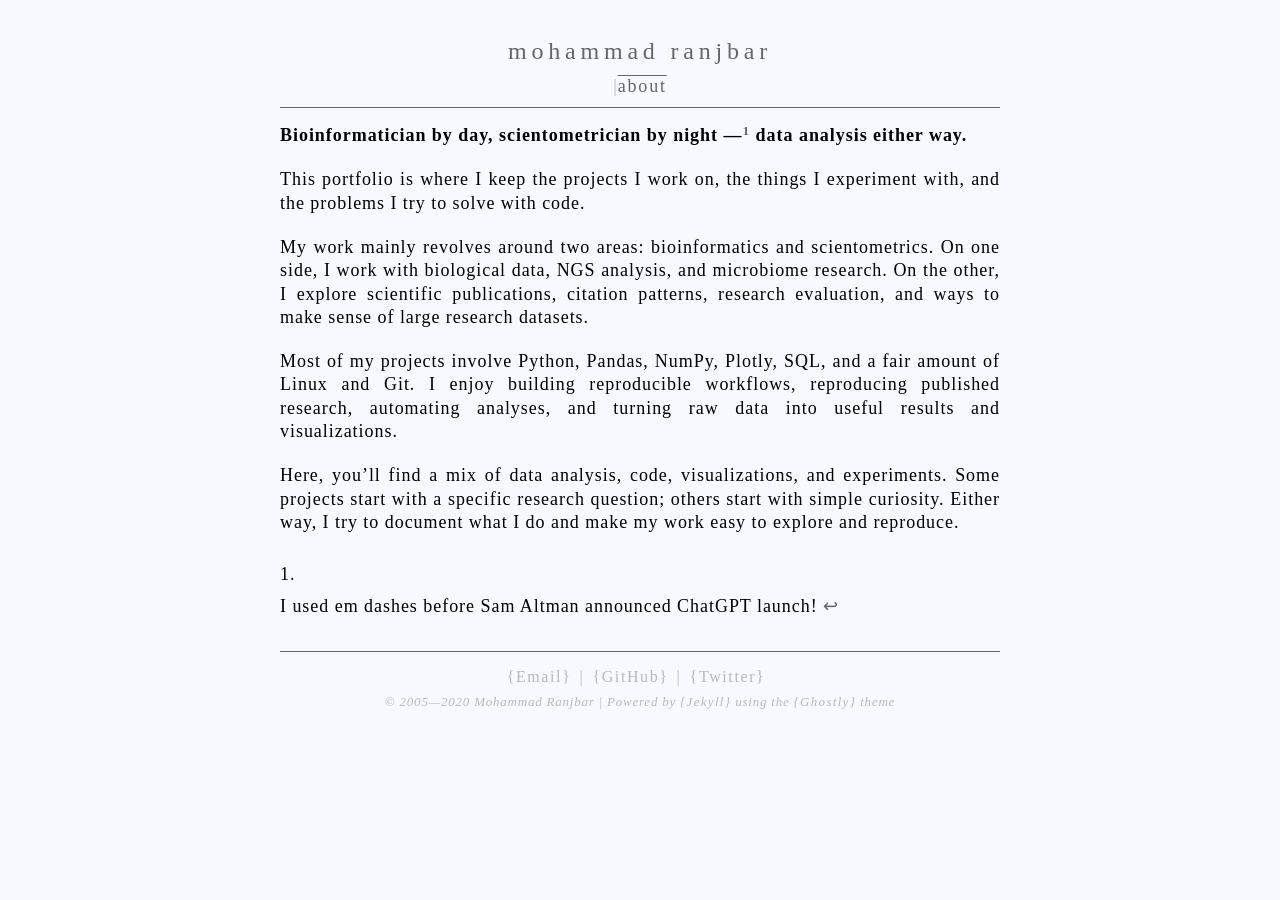
==== index.html @ 6a453409 "Publish portfolio" ====
<!DOCTYPE html>
<html lang=" en "><head>
  <meta charset="utf-8">
  <meta http-equiv="X-UA-Compatible" content="IE=edge">
  <meta name="keywords" content="lilly, jonathan lilly, j.m. lilly, jm lilly, ocean, oceanography, eddy, eddies, wavelet, wavelets">
  <!-- seo includes setting the title <title>Mohammad Ranjbar </title>--><!-- Begin Jekyll SEO tag v2.9.1 -->
<title>about | Mohammad Ranjbar</title>
<meta name="generator" content="Jekyll v4.0.1" />
<meta property="og:title" content="about" />
<meta name="author" content="Mohammad Ranjbar" />
<meta property="og:locale" content="en_US" />
<meta name="description" content="Data, Data, Data…" />
<meta name="twitter:description" property="og:description" content="Data, Data, Data…" />
<link rel="canonical" href="moranjbardi.github.io/" />
<meta property="og:url" content="moranjbardi.github.io/" />
<meta property="og:site_name" content="Mohammad Ranjbar" />
<meta property="og:type" content="website" />
<meta name="twitter:card" content="summary" />
<meta name="twitter:title" content="about" />
<script type="application/ld+json">
{"@context":"https://schema.org","@type":"WebSite","author":{"@type":"Person","name":"Mohammad Ranjbar"},"description":"Data, Data, Data…","headline":"about","name":"Mohammad Ranjbar","url":"moranjbardi.github.io/"}</script>
<!-- End Jekyll SEO tag -->
<link rel="stylesheet" href="/assets/main.css"><link type="application/atom+xml" rel="alternate" href="moranjbardi.github.io/feed.xml" title="Mohammad Ranjbar" /><!-- Included since I plan to use javascript for link modification -->    
  <script src="/assets/jquery-3.4.1.min.js"> </script></head>
<body><header class="site-header" role="banner">
    <h1> Mohammad Ranjbar </h1><!-- highlight home in nav when viewing homepage category posts --><!-- highlight blog in nav when viewing blog category posts -->|<a class="nav current" href="/index.html">about</a></header>
<main>
        <div class="content fade-in">
             <p><strong>Bioinformatician by day, scientometrician by night —<sup id="fnref:1"><a href="#fn:1" class="footnote" rel="footnote" role="doc-noteref">1</a></sup> data analysis either way.</strong></p>

<p>This portfolio is where I keep the projects I work on, the things I experiment with, and the problems I try to solve with code.</p>

<p>My work mainly revolves around two areas: bioinformatics and scientometrics. On one side, I work with biological data, NGS analysis, and microbiome research. On the other, I explore scientific publications, citation patterns, research evaluation, and ways to make sense of large research datasets.</p>

<p>Most of my projects involve Python, Pandas, NumPy, Plotly, SQL, and a fair amount of Linux and Git. I enjoy building reproducible workflows, reproducing published research, automating analyses, and turning raw data into useful results and visualizations.</p>

<p>Here, you’ll find a mix of data analysis, code, visualizations, and experiments. Some projects start with a specific research question; others start with simple curiosity. Either way, I try to document what I do and make my work easy to explore and reproduce.</p>

<div class="footnotes" role="doc-endnotes">
  <ol>
    <li id="fn:1">
      <p>I used em dashes before Sam Altman announced ChatGPT launch! <a href="#fnref:1" class="reversefootnote" role="doc-backlink">&#8617;</a></p>
    </li>
  </ol>
</div>
</div>
    </main><footer>
    <div><a class="media" href="mailto:moranjbardi@gmail.com">Email</a>|<a class="media" href="https://github.com/moranjbardi">GitHub</a>|<a class="media" href="https://twitter.com/tbd">Twitter</a>
            <br/><p>&copy; 2005&mdash;2020 Mohammad Ranjbar | Powered by <a href="https://jekyllrb.com/">Jekyll</a> using the <a href="https://github.com/jonathanlilly/ghostly">Ghostly</a> theme</p>
    </div>
</footer>
<script>
    // rules for putting braces around html and mailto links and square brackets around other types
    // square bracket rules ...ending with any of these
    $('a[href$="pdf"],a[href$="mp4"],a[href$="zip"],a[href$="gz"],a[href$="mlx"],a[href$="gz"]').prepend('[').append(']');
    // brace rules ... starts with / http or https except ends with pdf, ends with html except when class=nav,
    // starts with mailto or javascript,
    $('a[href^="/"]:not([href$="pdf"]):not([href$="zip"]):not(.nav),a[href^="http"]:not([href$="pdf"]):not([href$="zip"]),a[href^="https"]:not([href$="pdf"]):not([href$="zip"]),[href$="html"]:not(.nav),a[href^="mailto"],a[href^="javascript"]').prepend('{').append('}');
    // see https://www.quackit.com/css/selectors/ for an helpful instroduction to css selectors
</script>
<!--  Lightbox Javascript --><!-- Mailchimp Javascript --><!-- Commentbox Javascript --></body>
</html>
---- assets/main.css ----
/*! normalize.css v8.0.1 | MIT License | github.com/necolas/normalize.css */
/* Document ========================================================================== */
/** 1. Correct the line height in all browsers. 2. Prevent adjustments of font size after orientation changes in iOS. */
html { line-height: 1.15; /* 1 */ -webkit-text-size-adjust: 100%; /* 2 */ }

/* Sections ========================================================================== */
/** Remove the margin in all browsers. */
body { margin: 0; }

/** Render the `main` element consistently in IE. */
main { display: block; }

/** Correct the font size and margin on `h1` elements within `section` and `article` contexts in Chrome, Firefox, and Safari. */
h1 { font-size: 2em; margin: 0.67em 0; }

/* Grouping content ========================================================================== */
/** 1. Add the correct box sizing in Firefox. 2. Show the overflow in Edge and IE. */
hr { box-sizing: content-box; /* 1 */ height: 0; /* 1 */ overflow: visible; /* 2 */ }

/** 1. Correct the inheritance and scaling of font size in all browsers. 2. Correct the odd `em` font sizing in all browsers. */
pre { font-family: monospace, monospace; /* 1 */ font-size: 1em; /* 2 */ }

/* Text-level semantics ========================================================================== */
/** Remove the gray background on active links in IE 10. */
a { background-color: transparent; }

/** 1. Remove the bottom border in Chrome 57- 2. Add the correct text decoration in Chrome, Edge, IE, Opera, and Safari. */
abbr[title] { border-bottom: none; /* 1 */ text-decoration: underline; /* 2 */ text-decoration: underline dotted; /* 2 */ }

/** Add the correct font weight in Chrome, Edge, and Safari. */
b, strong { font-weight: bolder; }

/** 1. Correct the inheritance and scaling of font size in all browsers. 2. Correct the odd `em` font sizing in all browsers. */
code, kbd, samp { font-family: monospace, monospace; /* 1 */ font-size: 1em; /* 2 */ }

/** Add the correct font size in all browsers. */
small { font-size: 80%; }

/** Prevent `sub` and `sup` elements from affecting the line height in all browsers. */
sub, sup { font-size: 75%; line-height: 0; position: relative; vertical-align: baseline; }

sub { bottom: -0.25em; }

sup { top: -0.5em; }

/* Embedded content ========================================================================== */
/** Remove the border on images inside links in IE 10. */
img { border-style: none; }

/* Forms ========================================================================== */
/** 1. Change the font styles in all browsers. 2. Remove the margin in Firefox and Safari. */
button, input, optgroup, select, textarea { font-family: inherit; /* 1 */ font-size: 100%; /* 1 */ line-height: 1.15; /* 1 */ margin: 0; /* 2 */ }

/** Show the overflow in IE. 1. Show the overflow in Edge. */
button, input { /* 1 */ overflow: visible; }

/** Remove the inheritance of text transform in Edge, Firefox, and IE. 1. Remove the inheritance of text transform in Firefox. */
button, select { /* 1 */ text-transform: none; }

/** Correct the inability to style clickable types in iOS and Safari. */
button, [type="button"], [type="reset"], [type="submit"] { -webkit-appearance: button; }

/** Remove the inner border and padding in Firefox. */
button::-moz-focus-inner, [type="button"]::-moz-focus-inner, [type="reset"]::-moz-focus-inner, [type="submit"]::-moz-focus-inner { border-style: none; padding: 0; }

/** Restore the focus styles unset by the previous rule. */
button:-moz-focusring, [type="button"]:-moz-focusring, [type="reset"]:-moz-focusring, [type="submit"]:-moz-focusring { outline: 1px dotted ButtonText; }

/** Correct the padding in Firefox. */
fieldset { padding: 0.35em 0.75em 0.625em; }

/** 1. Correct the text wrapping in Edge and IE. 2. Correct the color inheritance from `fieldset` elements in IE. 3. Remove the padding so developers are not caught out when they zero out `fieldset` elements in all browsers. */
legend { box-sizing: border-box; /* 1 */ color: inherit; /* 2 */ display: table; /* 1 */ max-width: 100%; /* 1 */ padding: 0; /* 3 */ white-space: normal; /* 1 */ }

/** Add the correct vertical alignment in Chrome, Firefox, and Opera. */
progress { vertical-align: baseline; }

/** Remove the default vertical scrollbar in IE 10+. */
textarea { overflow: auto; }

/** 1. Add the correct box sizing in IE 10. 2. Remove the padding in IE 10. */
[type="checkbox"], [type="radio"] { box-sizing: border-box; /* 1 */ padding: 0; /* 2 */ }

/** Correct the cursor style of increment and decrement buttons in Chrome. */
[type="number"]::-webkit-inner-spin-button, [type="number"]::-webkit-outer-spin-button { height: auto; }

/** 1. Correct the odd appearance in Chrome and Safari. 2. Correct the outline style in Safari. */
[type="search"] { -webkit-appearance: textfield; /* 1 */ outline-offset: -2px; /* 2 */ }

/** Remove the inner padding in Chrome and Safari on macOS. */
[type="search"]::-webkit-search-decoration { -webkit-appearance: none; }

/** 1. Correct the inability to style clickable types in iOS and Safari. 2. Change font properties to `inherit` in Safari. */
::-webkit-file-upload-button { -webkit-appearance: button; /* 1 */ font: inherit; /* 2 */ }

/* Interactive ========================================================================== */
/* Add the correct display in Edge, IE 10+, and Firefox. */
details { display: block; }

/* Add the correct display in all browsers. */
summary { display: list-item; }

/* Misc ========================================================================== */
/** Add the correct display in IE 10+. */
template { display: none; }

/** Add the correct display in IE 10. */
[hidden] { display: none; }

/****** Elad Shechter's RESET *******/
/*** box sizing border-box for all elements ***/
*, *::before, *::after { box-sizing: border-box; }

a { text-decoration: none; color: inherit; cursor: pointer; }

button { background-color: transparent; color: inherit; border-width: 0; padding: 0; cursor: pointer; }

figure { margin: 0; }

input::-moz-focus-inner { border: 0; padding: 0; margin: 0; }

ul, ol, dd { margin: 0; padding: 0; list-style: none; }

h1, h2, h3, h4, h5, h6 { margin: 0; font-size: inherit; font-weight: inherit; }

p { margin: 0; }

cite { font-style: normal; }

fieldset { border-width: 0; padding: 0; margin: 0; }

.highlight table td { padding: 5px; }

.highlight table pre { margin: 0; }

.highlight .cm { color: #999988; font-style: italic; }

.highlight .cp { color: #999999; font-weight: bold; }

.highlight .c1 { color: #999988; font-style: italic; }

.highlight .cs { color: #999999; font-weight: bold; font-style: italic; }

.highlight .c, .highlight .ch, .highlight .cd, .highlight .cpf { color: #999988; font-style: italic; }

.highlight .err { color: #a61717; background-color: #e3d2d2; }

.highlight .gd { color: #000000; background-color: #ffdddd; }

.highlight .ge { color: #000000; font-style: italic; }

.highlight .gr { color: #aa0000; }

.highlight .gh { color: #999999; }

.highlight .gi { color: #000000; background-color: #ddffdd; }

.highlight .go { color: #888888; }

.highlight .gp { color: #555555; }

.highlight .gs { font-weight: bold; }

.highlight .gu { color: #aaaaaa; }

.highlight .gt { color: #aa0000; }

.highlight .kc { color: #000000; font-weight: bold; }

.highlight .kd { color: #000000; font-weight: bold; }

.highlight .kn { color: #000000; font-weight: bold; }

.highlight .kp { color: #000000; font-weight: bold; }

.highlight .kr { color: #000000; font-weight: bold; }

.highlight .kt { color: #445588; font-weight: bold; }

.highlight .k, .highlight .kv { color: #000000; font-weight: bold; }

.highlight .mf { color: #009999; }

.highlight .mh { color: #009999; }

.highlight .il { color: #009999; }

.highlight .mi { color: #009999; }

.highlight .mo { color: #009999; }

.highlight .m, .highlight .mb, .highlight .mx { color: #009999; }

.highlight .sb { color: #d14; }

.highlight .sc { color: #d14; }

.highlight .sd { color: #d14; }

.highlight .s2 { color: #d14; }

.highlight .se { color: #d14; }

.highlight .sh { color: #d14; }

.highlight .si { color: #d14; }

.highlight .sx { color: #d14; }

.highlight .sr { color: #009926; }

.highlight .s1 { color: #d14; }

.highlight .ss { color: #990073; }

.highlight .s, .highlight .sa, .highlight .dl { color: #d14; }

.highlight .na { color: #008080; }

.highlight .bp { color: #999999; }

.highlight .nb { color: #0086B3; }

.highlight .nc { color: #445588; font-weight: bold; }

.highlight .no { color: #008080; }

.highlight .nd { color: #3c5d5d; font-weight: bold; }

.highlight .ni { color: #800080; }

.highlight .ne { color: #990000; font-weight: bold; }

.highlight .nf, .highlight .fm { color: #990000; font-weight: bold; }

.highlight .nl { color: #990000; font-weight: bold; }

.highlight .nn { color: #555555; }

.highlight .nt { color: #000080; }

.highlight .vc { color: #008080; }

.highlight .vg { color: #008080; }

.highlight .vi { color: #008080; }

.highlight .nv, .highlight .vm { color: #008080; }

.highlight .ow { color: #000000; font-weight: bold; }

.highlight .o { color: #000000; font-weight: bold; }

.highlight .w { color: #bbbbbb; }

.highlight { background-color: #f8f8f8; }

body.lb-disable-scrolling { overflow: hidden; }

.lightboxOverlay { position: absolute; top: 0; left: 0; z-index: 9999; background-color: black; filter: progid:DXImageTransform.Microsoft.Alpha(Opacity=80); opacity: 0.8; display: none; }

.lightbox { position: absolute; left: 0; width: 100%; z-index: 10000; text-align: center; line-height: 0; font-weight: normal; outline: none; }

.lightbox .lb-image { display: block; height: auto; max-width: inherit; max-height: none; border-radius: 3px; /* Image border */ border: 4px solid white; }

.lightbox a img { border: none; }

.lb-outerContainer { position: relative; *zoom: 1; width: 250px; height: 250px; margin: 0 auto; border-radius: 4px; /* Background color behind image. This is visible during transitions. */ background-color: white; }

.lb-outerContainer:after { content: ""; display: table; clear: both; }

.lb-loader { position: absolute; top: 43%; left: 0; height: 25%; width: 100%; text-align: center; line-height: 0; }

.lb-cancel { display: block; width: 32px; height: 32px; margin: 0 auto; background: url(../images/loading.gif) no-repeat; }

.lb-nav { position: absolute; top: 0; left: 0; height: 100%; width: 100%; z-index: 10; }

.lb-container > .nav { left: 0; }

.lb-nav a { outline: none; background-image: url("[data-uri]"); }

.lb-prev, .lb-next { height: 100%; cursor: pointer; display: block; }

.lb-nav a.lb-prev { width: 34%; left: 0; float: left; background: url(../images/prev.png) left 48% no-repeat; filter: progid:DXImageTransform.Microsoft.Alpha(Opacity=0); opacity: 0; -webkit-transition: opacity 0.6s; -moz-transition: opacity 0.6s; -o-transition: opacity 0.6s; transition: opacity 0.6s; }

.lb-nav a.lb-prev:hover { filter: progid:DXImageTransform.Microsoft.Alpha(Opacity=100); opacity: 1; }

.lb-nav a.lb-next { width: 64%; right: 0; float: right; background: url(../images/next.png) right 48% no-repeat; filter: progid:DXImageTransform.Microsoft.Alpha(Opacity=0); opacity: 0; -webkit-transition: opacity 0.6s; -moz-transition: opacity 0.6s; -o-transition: opacity 0.6s; transition: opacity 0.6s; }

.lb-nav a.lb-next:hover { filter: progid:DXImageTransform.Microsoft.Alpha(Opacity=100); opacity: 1; }

.lb-dataContainer { margin: 0 auto; padding-top: 5px; *zoom: 1; width: 100%; border-bottom-left-radius: 4px; border-bottom-right-radius: 4px; }

.lb-dataContainer:after { content: ""; display: table; clear: both; }

.lb-data { padding: 0 4px; color: #ccc; }

.lb-data .lb-details { width: 85%; float: left; text-align: left; line-height: 1.1em; }

.lb-data .lb-caption { font-size: 13px; font-weight: bold; line-height: 1em; }

.lb-data .lb-caption a { color: #4ae; }

.lb-data .lb-number { display: block; clear: left; padding-bottom: 1em; font-size: 12px; color: #999999; }

.lb-data .lb-close { display: block; float: right; width: 30px; height: 30px; background: url(../images/close.png) top right no-repeat; text-align: right; outline: none; filter: progid:DXImageTransform.Microsoft.Alpha(Opacity=70); opacity: 0.7; -webkit-transition: opacity 0.2s; -moz-transition: opacity 0.2s; -o-transition: opacity 0.2s; transition: opacity 0.2s; }

.lb-data .lb-close:hover { cursor: pointer; filter: progid:DXImageTransform.Microsoft.Alpha(Opacity=100); opacity: 1; }

body { background-color: #F8F8FF; letter-spacing: 0.06em; font-family: Georgia; line-height: 1.3; }

.centered { text-align: center; }

.small { font-size: small; }

main, header, footer { width: 100%; clear: both; margin-left: auto; margin-right: auto; text-align: center; font-size: large; max-width: 40em; min-width: 40em; color: #B8B8B8; padding: 0; margin-bottom: 0; }

p, ol, ul, div { color: black; font-size: large; text-align: justify; text-indent: 0em; padding: 1ex 0 1.5ex 0; margin: 0; }

header.site-header { border-bottom: solid 1px #666666; padding: 3ex 0 1ex 0; }

div.content { position: relative; top: 0; left: 0; }

footer { border-top: solid 1px #666666; text-align: center; }

footer div { padding: 2ex 0 5ex 0; font-size: medium; color: #B8B8B8; width: auto; text-align: center; }

footer p { font-size: small; text-align: center; padding: 1ex 0 0 0; margin: 0; font-style: italic; letter-spacing: 0.06em; }

div.blognav { padding-bottom: 1.5ex; padding-top: 0ex; margin-top: -0.5ex; }

h1, h2, h3, h4, h5, h6 { font-size: large; color: #666666; font-weight: bold; margin: 0; text-align: left; padding: 1ex 0 0 0; }

h1 { font-size: x-large; font-weight: normal; text-align: center; padding: 1ex 0 0.75ex 0; letter-spacing: 0.2em; text-transform: lowercase; }

h2 { letter-spacing: 0.1em; }

h3 { font-weight: normal; letter-spacing: 0.1em; }

h4 { font-weight: normal; font-style: italic; text-transform: lowercase; }

a.nav, a.media, footer, footer a { letter-spacing: 0.1em; }

a.nav, a.media { padding: 0 0.5em 0 0.5em; }

a.nav { font-size: large; text-transform: lowercase; }

a, a:visited { text-decoration: none; color: #666666; }

a.nav, a.media, footer, footer a, footer a:visited, footer p { color: #B8B8B8; }

a.current { text-decoration: overline; color: #666666; }

a:hover, a.nav:hover, a.media:hover, footer a:hover { color: #33AA99; }

ol, ul { list-style-position: inside; }

ol { list-style-type: decimal; }

ul { list-style-type: none; }

article ul { list-style: circle; }

article ul, article ol { padding: 0.5ex 2em 0.5ex 2em; }

li { padding-bottom: 1ex; }

ul.tight > li, div { padding-bottom: 0ex; }

a.nav:nth-child(2), a.media:first-child { padding-left: 0; }

a.nav:last-child, a.media:last-child { padding-right: 0; }

article:first-child { padding-top: 0; }

article:last-child { padding-bottom: 0; margin-bottom: 0; }

ol.reverse { display: flex; flex-direction: column-reverse; }

p.date { font-size: medium; padding: 0; margin: 0; font-style: italic; color: #666666; }

li.post { padding-bottom: 0ex; margin-bottom: 1ex; border-bottom: solid 0.5px #B8B8B8; }

li.post:last-child { margin-bottom: 0ex; border: none; }

li.post:first-child, li.post h3:first-child { margin-top: 0; padding-top: 0; }

div.column { float: left; width: 50%; }

pre { padding: 0; margin: 0; overflow-wrap: break-word; white-space: pre-wrap; text-justify: left; line-height: 1; }

code { font-family: Courier; font-size: medium; letter-spacing: 0.03em; line-height: 1; }

div.highlight { padding: 1.5ex 2em 1.5ex 2em; margin-bottom: 1ex; }

.highlight { background-color: #E8E8E8; }

div.small code { font-size: small; }

blockquote { padding: 0ex 2em 0.5ex 2em; margin: 0; }

div#mc_embed_signup { background-color: #B8B8B8; margin-bottom: 2ex; }

input.form { font-size: large; font-family: Georgia; margin-top: 100ex; margin-bottom: 1ex; text-align: center; color: #666666; }

input#mc-embedded-subscribe.button { font-size: large; font-family: Georgia; background-color: #666666; padding: 0ex 1.5ex 0 1.5ex; letter-spacing: 0.06em; }

input#mc-embedded-subscribe.button:hover { background-color: black; }

.lb-data .lb-caption { font-size: medium; color: #B8B8B8; line-height: 1.3; font-family: Georgia; font-weight: normal; }

.lb-data .lb-number { font-size: small; color: #B8B8B8; line-height: 1.3; font-family: Georgia; font-weight: normal; font-style: italic; }

.lb-data .lb-details { width: 95%; }

.lightboxOverlay { filter: progid:DXImageTransform.Microsoft.Alpha(Opacity=85); opacity: 0.85; }

.imagetitle { text-align: center; }

div.commentbox { border-top: solid 2px #B8B8B8; margin: 4ex 0 2ex 0; padding-top: 1ex; font-size: large; }

@media only screen { /* make keyframes that tell the start state and the end state of our object */ @-webkit-keyframes fadeIn { from { opacity: 0; }
    to { opacity: 1; } } @-moz-keyframes fadeIn { from { opacity: 0; }
    to { opacity: 1; } } @keyframes fadeIn { from { opacity: 0; }
    to { opacity: 1; } } .fade-in { opacity: 0.03; /* make things invisible upon start */ -webkit-animation: fadeIn ease-in 1; /* call our keyframe named fadeIn, use animattion ease-in and repeat it only 1 time */ -moz-animation: fadeIn ease-in 1; animation: fadeIn ease-in 1; -webkit-animation-fill-mode: forwards; /* this makes sure that after animation is done we remain at the last keyframe value (opacity: 1)*/ -moz-animation-fill-mode: forwards; animation-fill-mode: forwards; -webkit-animation-duration: 0.2s; -moz-animation-duration: 0.2s; animation-duration: 0.2s; } }

/*# sourceMappingURL=main.css.map */
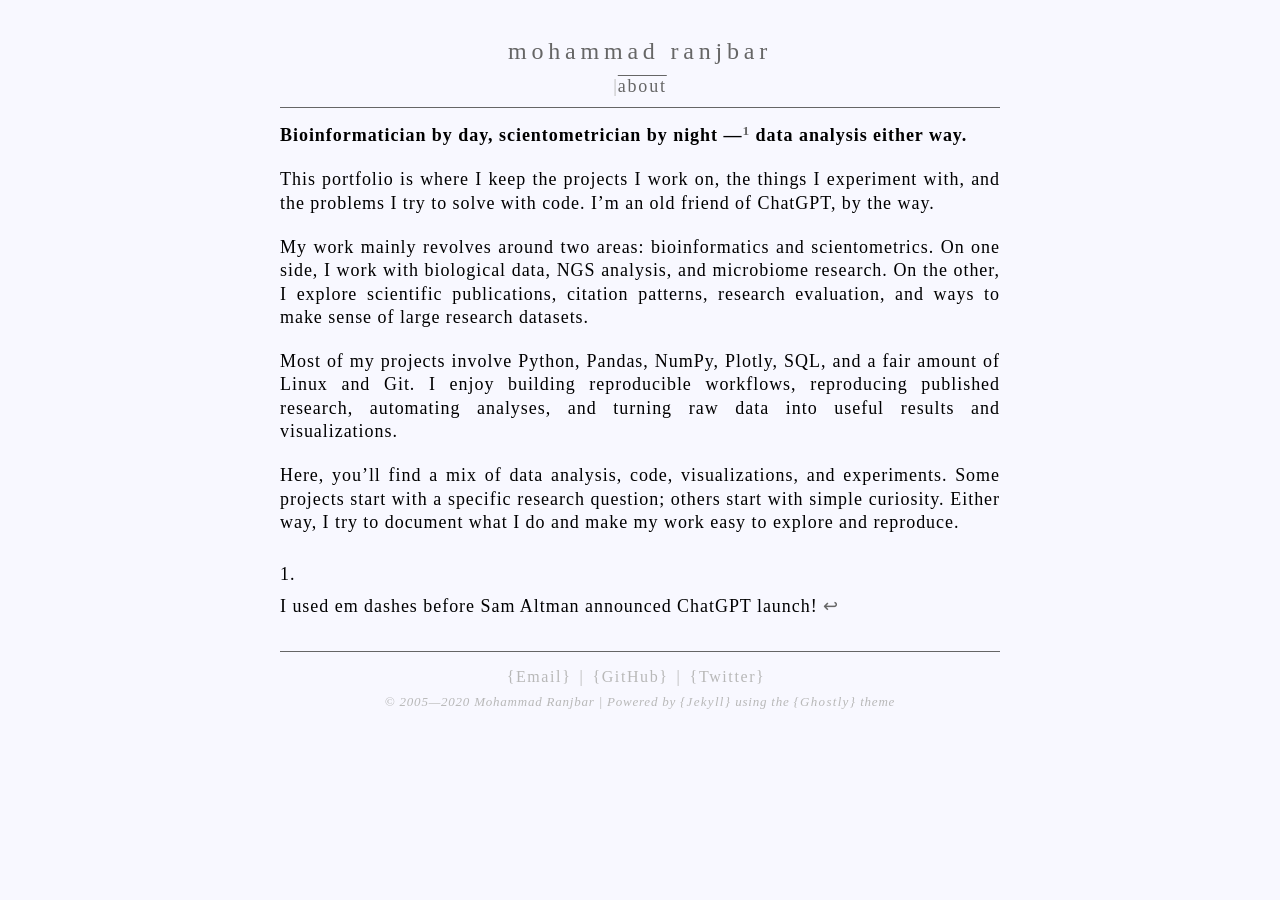
==== commit ca52f8a1: "Update website" ====
--- a/index.html
+++ b/index.html
@@ -28,7 +28,7 @@
         <div class="content fade-in">
              <p><strong>Bioinformatician by day, scientometrician by night —<sup id="fnref:1"><a href="#fn:1" class="footnote" rel="footnote" role="doc-noteref">1</a></sup> data analysis either way.</strong></p>
 
-<p>This portfolio is where I keep the projects I work on, the things I experiment with, and the problems I try to solve with code.</p>
+<p>This portfolio is where I keep the projects I work on, the things I experiment with, and the problems I try to solve with code. I’m an old friend of ChatGPT, by the way.</p>
 
 <p>My work mainly revolves around two areas: bioinformatics and scientometrics. On one side, I work with biological data, NGS analysis, and microbiome research. On the other, I explore scientific publications, citation patterns, research evaluation, and ways to make sense of large research datasets.</p>
 
